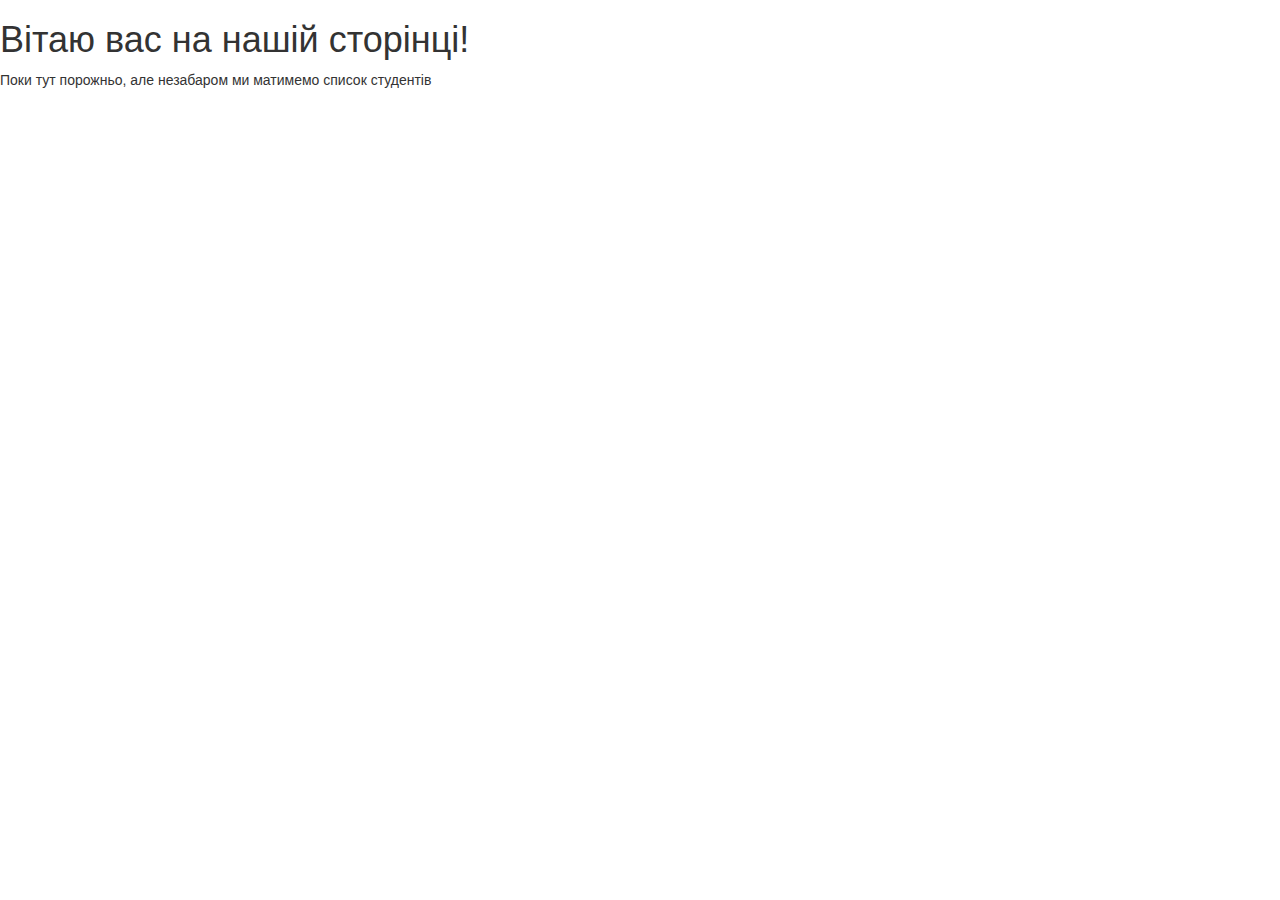
==== static/index.html @ a8fd9cdc "added index.html" ====
<!DOCTYPE html><html lang="uk">    <head>        <title>Сервіс Обліку Студентів</title>        <meta charset="UTF-8"/>        <meta name="description" value="Система Обліку Студентів Навчального Закладу"/>        <meta name="viewport" content="width=device-width, initial-scale=1">        <!-- Latest compiled and minified CSS -->        <link rel="stylesheet" href="https://maxcdn.bootstrapcdn.com/bootstrap/3.3.5/css/bootstrap.min.css">    </head>    <body>        <h1>Вітаю вас на нашій сторінці!</h1>        <p>Поки тут порожньо, але незабаром ми матимемо список студентів</p>        <!-- Javascripts Section -->        <script src="https://maxcdn.bootstrapcdn.com/bootstrap/3.3.5/js/bootstrap.min.js"></script>        <script src="http://cdnjs.cloudflare.com/ajax/libs/jquery/2.1.4/jquery.js"></script>    </body></html>
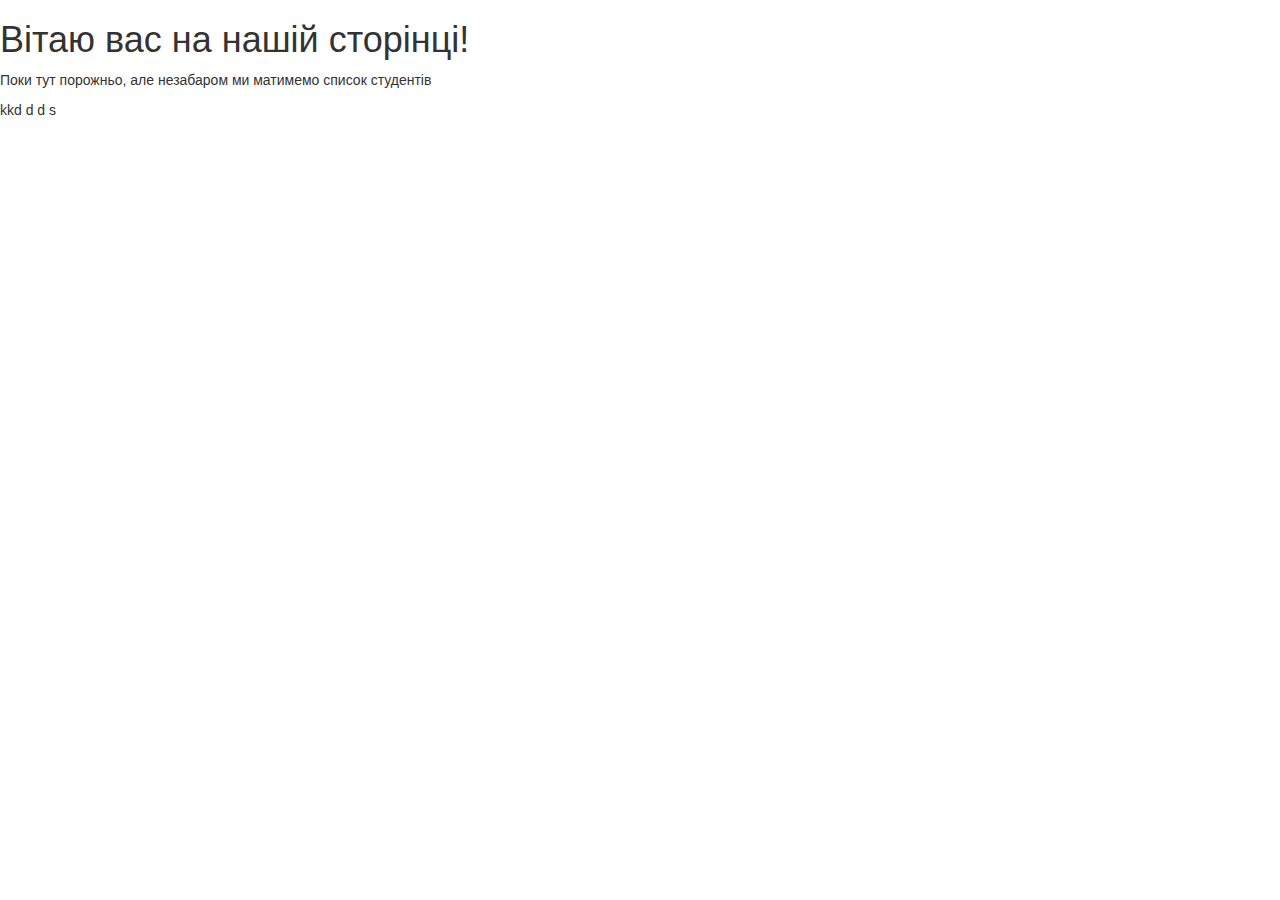
==== commit faad7dce: "test" ====
--- a/static/index.html
+++ b/static/index.html
@@ -19,5 +19,6 @@
         <!-- Javascripts Section -->         <script src="https://maxcdn.bootstrapcdn.com/bootstrap/3.3.5/js/bootstrap.min.js"></script>         <script src="http://cdnjs.cloudflare.com/ajax/libs/jquery/2.1.4/jquery.js"></script>+        kkd d d s     </body> </html>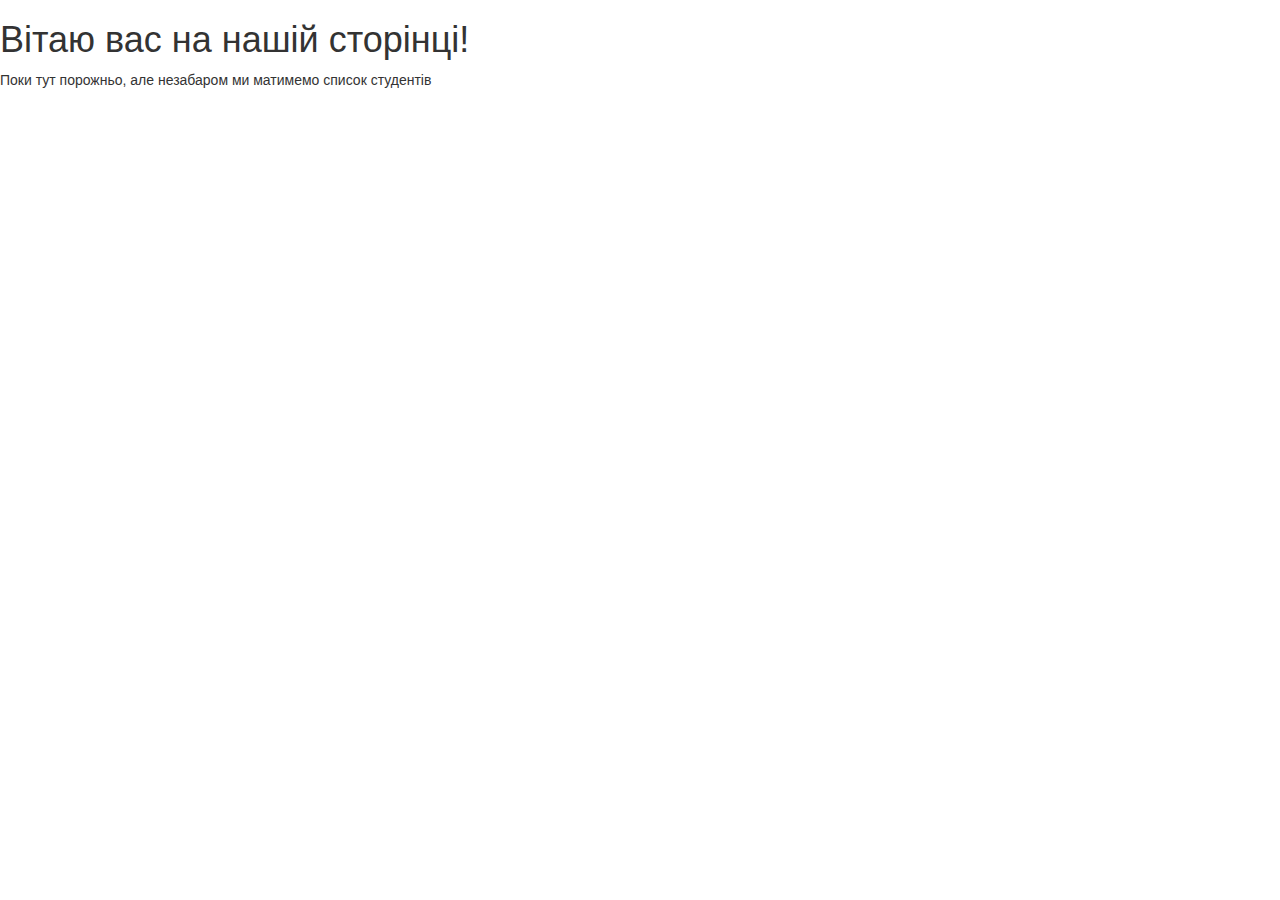
==== commit 221042fe: "fixed all" ====
--- a/static/index.html
+++ b/static/index.html
@@ -19,6 +19,5 @@
         <!-- Javascripts Section -->         <script src="https://maxcdn.bootstrapcdn.com/bootstrap/3.3.5/js/bootstrap.min.js"></script>         <script src="http://cdnjs.cloudflare.com/ajax/libs/jquery/2.1.4/jquery.js"></script>-        kkd d d s     </body> </html>